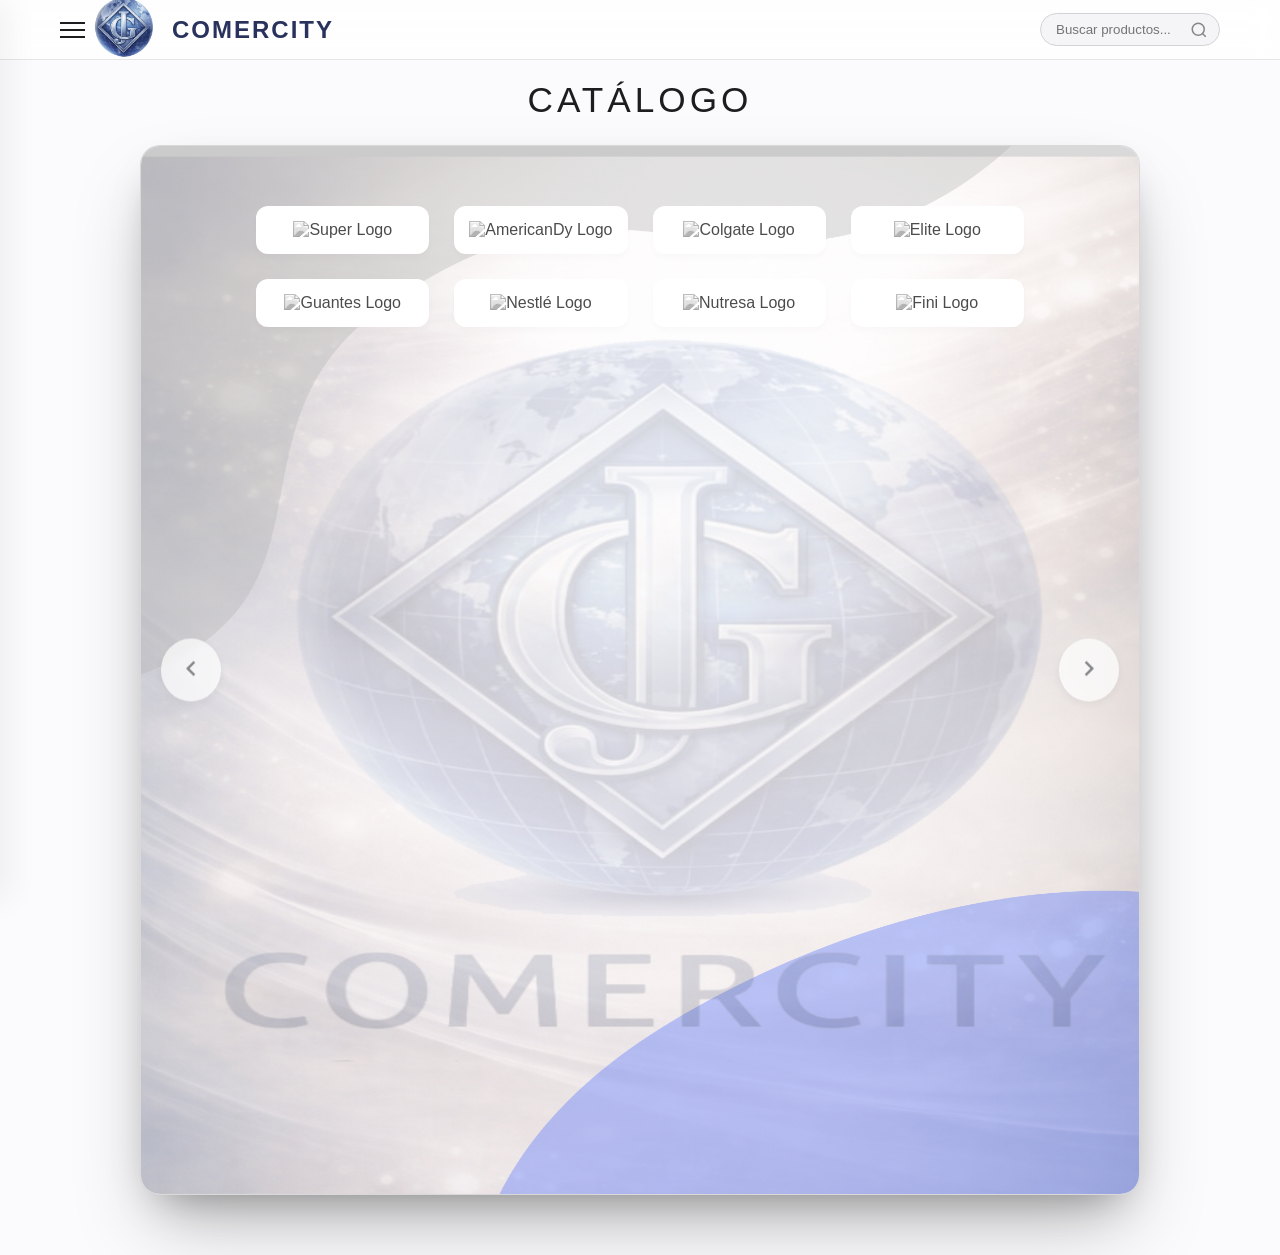
==== index.html @ e48a3435 "que desaroola nanva superior con menu de hambueguesa logo y barra de busqueda y se hace hoja donde v" ====
<!DOCTYPE html>
<html lang="es">

<head>
    <meta charset="UTF-8">
    <meta name="viewport" content="width=device-width, initial-scale=1.0">
    <title>Comercity - Catálogo Digital</title>
    <link rel="stylesheet" href="styles.css">
</head>

<body>

    <div class="menu-overlay" id="menuOverlay"></div>

    <aside class="sidebar" id="sidebar">
        <nav class="sidebar-nav">
            <a href="#contacto" class="nav-link">Contacto</a>
            <div class="dropdown">
                <button class="dropdown-btn" id="btnProveedores">
                    Proveedores <span>+</span>
                </button>
                <ul class="dropdown-content" id="proveedoresList">
                    <li><a href="#">Nestlé</a></li>
                    <li><a href="#">Colgate</a></li>
                    <li><a href="#">Nutresa</a></li>
                    <li><a href="#">Fini</a></li>
                </ul>
            </div>
        </nav>
    </aside>

    <header class="main-header">
        <div class="header-container">
            <button class="menu-toggle" id="menuToggle" aria-label="Abrir menú">
                <span></span>
                <span></span>
                <span></span>
            </button>

            <a href="index.html" class="logo-container">
                <img src="imagenes/logo111.png" alt="Comercity Logo" class="logo-img">
                <h1 class="brand-name">COMERCITY</h1>
            </a>

            <div class="search-wrapper">
                <input type="text" placeholder="Buscar productos..." id="searchInput">
                <svg class="search-icon" viewBox="0 0 24 24" width="18" height="18">
                    <circle cx="11" cy="11" r="8" fill="none" stroke="currentColor" stroke-width="2" />
                    <line x1="21" y1="21" x2="16.65" y2="16.65" stroke="currentColor" stroke-width="2" />
                </svg>
            </div>
        </div>
    </header>
    <main class="main-content">

        <section class="catalog-title-section">
            <h2 class="catalog-title">CATÁLOGO</h2>
        </section>

        <section class="book-catalog-section">
            <div class="book-catalog-container" id="bookCatalog">

                <figure class="watermark-container" role="presentation">
                    <img src="imagenes/fondo44.png" alt="fondo decorativo de Comercity" class="watermark-image-tag">
                </figure>

                <button class="nav-button prev-button" id="catalogPrev" aria-label="Página anterior">
                    <svg viewBox="0 0 24 24">
                        <path d="M15.41 16.59L10.83 12l4.58-4.59L14 6l-6 6 6 6z"></path>
                    </svg>
                </button>
                <button class="nav-button next-button" id="catalogNext" aria-label="Página siguiente">
                    <svg viewBox="0 0 24 24">
                        <path d="M8.59 16.59L13.17 12 8.59 7.41 10 6l6 6-6 6z"></path>
                    </svg>
                </button>

                <div class="book-pages" id="catalogPages">

                    <article class="page-slide active" data-page-index="0">
                        <div class="supplier-grid">
                            <div class="supplier-item"><img src="https://via.placeholder.com/150?text=Super"
                                    alt="Super Logo"></div>
                            <div class="supplier-item"><img src="https://via.placeholder.com/150?text=AmericanDy"
                                    alt="AmericanDy Logo"></div>
                            <div class="supplier-item"><img src="https://via.placeholder.com/150?text=Colgate"
                                    alt="Colgate Logo"></div>
                            <div class="supplier-item"><img src="https://via.placeholder.com/150?text=Elite"
                                    alt="Elite Logo"></div>
                            <div class="supplier-item"><img src="https://via.placeholder.com/150?text=Guantes"
                                    alt="Guantes Logo"></div>
                            <div class="supplier-item"><img src="https://via.placeholder.com/150?text=Nestlé"
                                    alt="Nestlé Logo"></div>
                            <div class="supplier-item"><img src="https://via.placeholder.com/150?text=Nutresa"
                                    alt="Nutresa Logo"></div>
                            <div class="supplier-item"><img src="https://via.placeholder.com/150?text=Fini"
                                    alt="Fini Logo"></div>
                        </div>
                    </article>

                    <article class="page-slide" data-page-index="1">
                        <div class="supplier-grid">
                            <div class="supplier-item"><img src="https://via.placeholder.com/150?text=Proveedor+X"
                                    alt="Proveedor Logo"></div>
                            <div class="supplier-item"><img src="https://via.placeholder.com/150?text=Proveedor+Y"
                                    alt="Proveedor Logo"></div>
                        </div>
                    </article>
                </div>
            </div>
        </section>
    </main>

    <script src="script.js"></script>
</body>

</html>
---- styles.css ----
:root {
    --primary-color: #1d1d1f;
    --accent-blue: #0071e3;
    --bg-header: rgba(255, 255, 255, 0.8);
    --transition: all 0.3s cubic-bezier(0.4, 0, 0.2, 1);
}

* { margin: 0; 
    padding: 0; 
    box-sizing: border-box; 
    font-family: 'Inter', -apple-system, sans-serif; }

/* Header con Efecto Blur */
.main-header {
    position: fixed;
    top: 0; width: 100%; height: 60px;
    background: var(--bg-header);
    backdrop-filter: blur(15px); /* Efecto Apple */
    border-bottom: 1px solid rgba(0,0,0,0.1);
    z-index: 1000;
}

.header-container {
    max-width: 1200px; 
    margin: 0 auto; height: 100%;
    display: flex; 
    align-items: center; 
    /* justify-content: space-between; */
    padding: 0 20px;
}

/* Menu Hamburguesa */
.menu-toggle {
    background: none; 
    border: none; 
    cursor: pointer;
    display: flex; 
    flex-direction: column; 
    gap: 5px;
}
.menu-toggle span {
    width: 25px; 
    height: 2px; 
    background: var(--primary-color);
    transition: var(--transition);
}

/* Logo */
.logo-container {
    display: flex; 
    align-items: center; 
    text-decoration: none; 
    color: inherit;
    transition: opacity 0.2s;
}
.logo-container:hover { opacity: 0.7; }
.logo-img { 
    height: 65px; 
    margin-right: 10px;
    width: auto;}
.brand-name { 
    font-size: 1.5rem; 
    font-weight: 800; 
    letter-spacing: 2px;
    color: #28325C; }

/* Barra de Búsqueda */
.search-wrapper { 
    position: relative; 
    display: flex; 
    align-items: center;
    margin-left: auto;
 }
#searchInput {
    padding: 8px 35px 8px 15px; 
    border-radius: 20px;
    border: 1px solid #d2d2d7; 
    background: #f5f5f7;
    outline: none; 
    transition: var(--transition); 
    width: 180px;
}
#searchInput:focus { 
    width: 250px; 
    border-color: var(--accent-blue); 
    background: #fff; }
.search-icon { 
    position: absolute; 
    right: 12px; 
    color: #86868b; }

/* Menú Lateral */
.sidebar {
    position: fixed; 
    left: -300px; 
    top: 0; 
    width: 300px; 
    height: 100vh;
    background: #fff; 
    z-index: 1001; 
    transition: var(--transition);
    padding: 80px 20px; 
    box-shadow: 10px 0 30px rgba(0,0,0,0.05);
}
.sidebar.active { left: 0; }
.menu-overlay {
    position: fixed; 
    top: 0; 
    left: 0; 
    width: 100%; 
    height: 100%;
    background: rgba(0,0,0,0.3); 
    opacity: 0; visibility: hidden;
    transition: var(--transition); 
    z-index: 999;
}
.menu-overlay.active { 
    opacity: 1; 
    visibility: visible; }

/* Dropdown de Proveedores */
.dropdown-content { 
    display: none; 
    list-style: none; 
    padding-left: 20px; 
    margin-top: 10px;
}
.dropdown-content.show { display: block; }
.dropdown-btn { 
    background: none; 
    border: none; 
    font-size: 1.1rem; 
    cursor: pointer; 
    padding: 10px 0; 
    width: 100%; 
    text-align: left;
}
:root {
    /* Variables Específicas del Módulo */
    --book-shadow: 0 10px 30px rgba(0, 0, 0, 0.05); /* Sombra suave 'Apple' */
    --watermark-opacity: 0.03; /* Muy sutil */
    --watermark-url: url('imagenes/fondo44.png'); /* Ruta de la marca de agua */
    --font-family-title: 'Inter', sans-serif; /* Fuente para títulos */
}

/* Ajuste del flujo principal para compensar el header fijo */
.main-content {
    padding-top: 80px; 
    padding-bottom: 60px;
    background-color: var(--bg-soft-gray, #fbfbfd);
}

/* Sección del Título */
.catalog-title-section {
    text-align: center;
    margin-bottom: 25px;
}

.catalog-title {
    font-family: var(--font-family-title);
    font-size: 2.2rem;
    font-weight: 300; /* Minimalismo */
    letter-spacing: 4px; /* Estilo Apple */
    color: var(--text-main, #1d1d1f);
    text-transform: uppercase;
    margin: 0;
}

/* Contenedor Principal del Libro */
.book-catalog-section {
    display: flex;
    justify-content: center;
    width: 100%;
}

.book-catalog-container {
    position: relative;
    width: 100%;
    max-width: 1000px; /* Ancho máximo 'pixel-perfect' */
    height: 1050px;
    background: var(--bg-white, #ffffff);
    border-radius: var(--border-radius-large, 20px);
    overflow: hidden;
    border: 1px solid rgba(0, 0, 0, 0.15);
    box-shadow: 0 40px 80px -15px rgba(0, 0, 0, 0.25), 0 20px 40px -20px rgba(0, 0, 0, 0.35);
    margin: 0 auto; 
}

/* Marca de Agua (Optimizada) */
.watermark-container {
    position: absolute; /* Esto evita que empuje a los logos hacia abajo */
    top: 0; 
    left: 0;
    width: 100%; 
    height: 100%;
    margin: 0;
    padding: 0;
    z-index: 1; /* Lo manda al fondo */
    pointer-events: none; /* Evita que el fondo bloquee los clics en los logos */
    overflow: hidden;
}
/* Imagen del fondo */
.watermark-image-tag {
    width: 100%;
    height: 100%;
    object-fit: fill; 
    opacity: 1; /* Ajusta la opacidad para que sea sutil pero visible */
    pointer-events: none; /* Asegura que no interfiera con la interacción */
}
/* Botones de Navegación */
.nav-button {
    position: absolute;
    top: 50%;
    transform: translateY(-50%);
    background: rgba(255, 255, 255, 0.7);
    border: none;
    cursor: pointer;
    padding: 15px;
    z-index: 10;
    border-radius: 50%;
    box-shadow: 0 4px 10px rgba(0, 0, 0, 0.05);
    transition: var(--transition-smooth, all 0.4s ease);
    backdrop-filter: blur(5px); /* Efecto cristal Apple */
}

.nav-button:hover {
    background: rgba(255, 255, 255, 0.9);
    box-shadow: 0 6px 15px rgba(0, 0, 0, 0.1);
}

.prev-button { left: 20px; }
.next-button { right: 20px; }

.nav-button svg {
    width: 30px; 
    height: 30px;
    fill: var(--text-secondary, #86868b); /* Color sutil */
    transition: fill var(--transition-fast, all 0.2s ease);
}

.nav-button:hover svg {
    fill: var(--primary-color, #1d1d1f);
}

/* Las 'Páginas' (diapositivas) */
.book-pages {
    display: flex;
    width: 100%;
    height: auto;
    position: relative;
    overflow: hidden;
    z-index: 2;
}

.page-slide {
    min-width: 100%;
    height: 100%;
    transition: transform 0.6s ease-in-out, opacity 0.6s ease-in-out;
    opacity: 0;
    visibility: hidden;
    position: absolute; /* Para superposición */
    top: 0; 
    left: 0;
    display: flex;
    align-items: center;
    justify-content: center;
}

.page-slide.active {
    opacity: 1;
    visibility: visible;
    position: relative; /* Vuelve al flujo principal */
    transform: translateX(0%);
}

/* Efectos de transición: izquierda a derecha */
.page-slide.slide-right { transform: translateX(-100%); }
.page-slide.slide-left { transform: translateX(100%); }

/* Grid de Proveedores (Logos) */
.supplier-grid {
    display: grid;
    grid-template-columns: repeat(4, 1fr); /* 4 por fila en escritorio */
    grid-gap: 25px;
    padding: 60px; /* Padding generoso 'Apple' */
}

/* Responsive Breakpoints */
@media (max-width: 768px) {
    .supplier-grid {
        grid-template-columns: repeat(3, 1fr); /* 3 por fila en móvil */
        padding: 40px;
    }
}

@media (max-width: 480px) {
    .supplier-grid {
        grid-template-columns: repeat(2, 1fr); /* 2 por fila en móvil pequeño */
        grid-gap: 15px;
        padding: 20px;
    }
}

/* Item de Proveedor */
.supplier-item {
    display: flex;
    justify-content: center;
    align-items: center;
    background: var(--bg-white, #ffffff);
    border-radius: var(--border-radius, 12px); /* 12px o similar */
    overflow: hidden;
    transition: var(--transition-smooth, all 0.4s ease);
    padding: 15px;
    box-shadow: 0 4px 6px rgba(0, 0, 0, 0.02); /* Sombra muy sutil */
    z-index: 2; /* Asegura que el logo esté sobre la marca de agua */
}

/* Micro-interacción: Hover suave */
.supplier-item:hover {
    transform: translateY(-5px);
    box-shadow: 0 8px 15px rgba(0, 0, 0, 0.08); /* Sombra interactiva suave */
}

.supplier-item img {
    max-width: 100%;
    max-height: 80px; /* Limitador de altura */
    height: auto;
    width: auto;
    filter: grayscale(100%); /* Efecto visual moderno */
    opacity: 0.7;
    transition: var(--transition-smooth, all 0.4s ease);
}

.supplier-item:hover img {
    filter: grayscale(0%);
    opacity: 1;
}
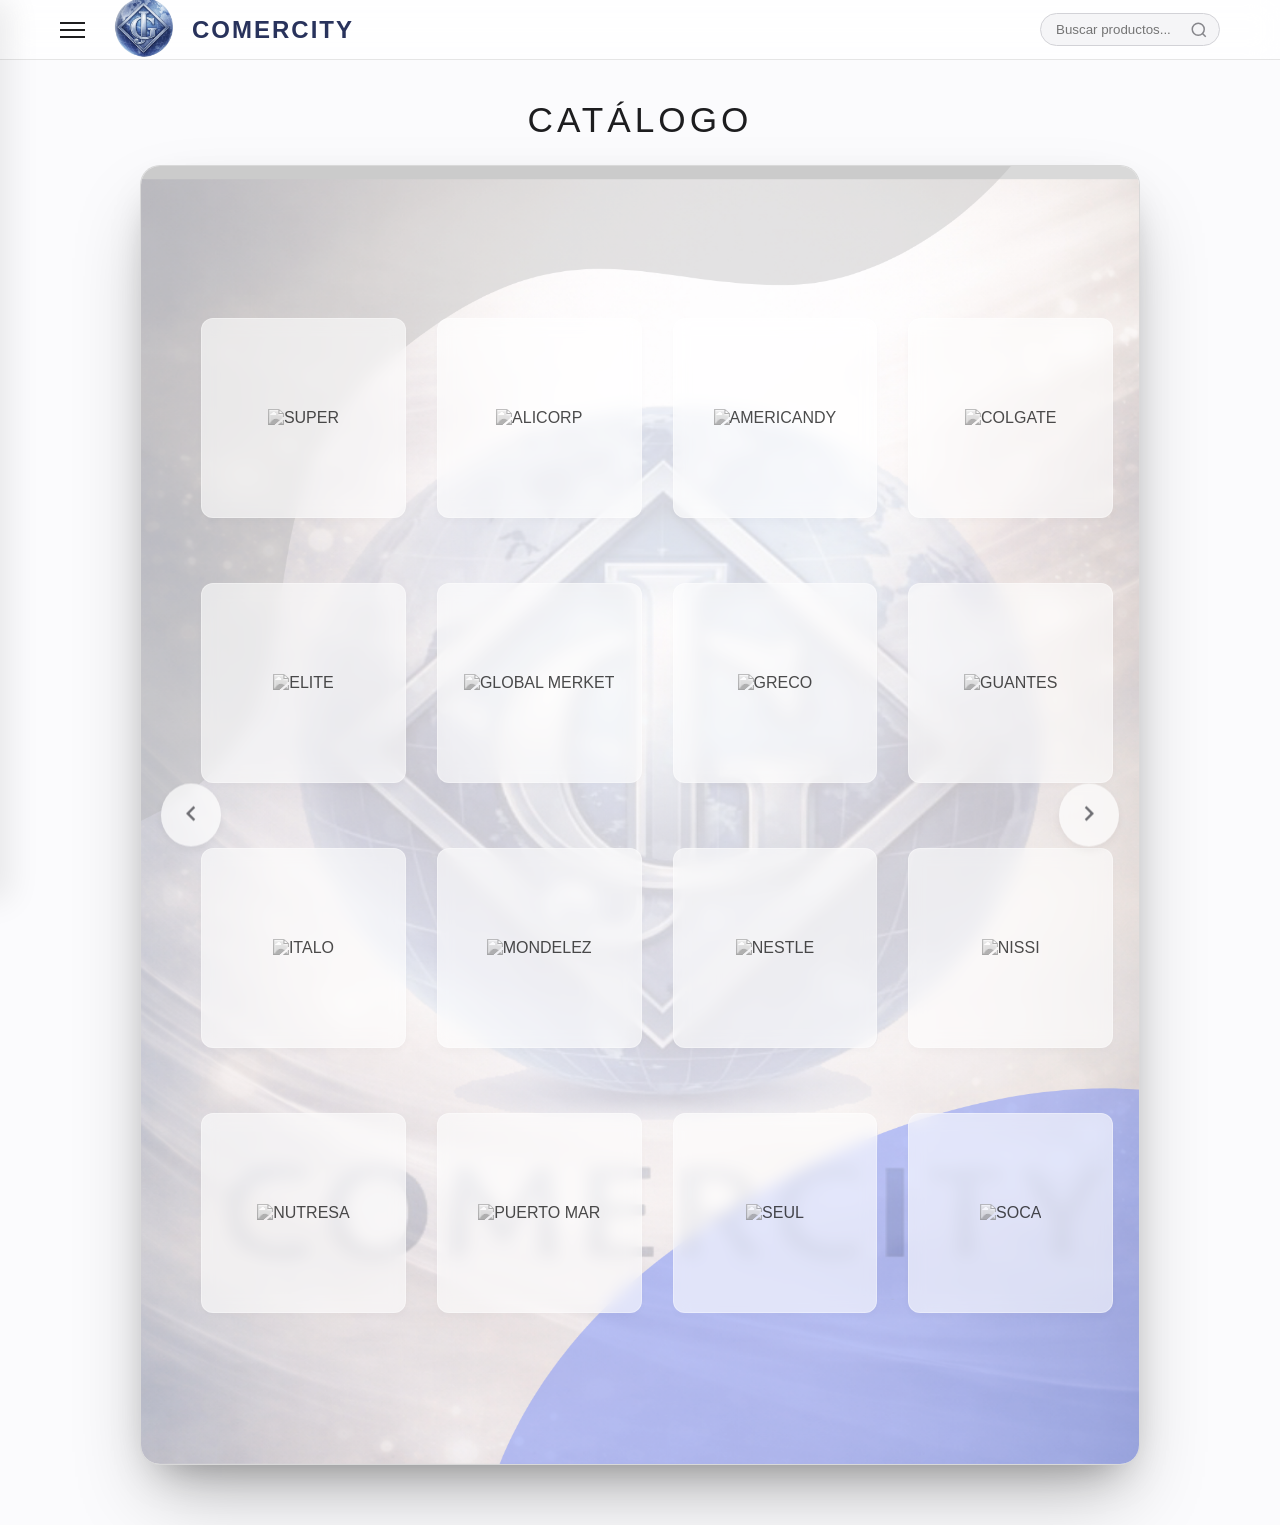
==== commit b41bde63: "se cuadraron los cuadros donde va cada proveedor" ====
--- a/index.html
+++ b/index.html
@@ -1,13 +1,11 @@
 <!DOCTYPE html>
 <html lang="es">
-
 <head>
     <meta charset="UTF-8">
     <meta name="viewport" content="width=device-width, initial-scale=1.0">
     <title>Comercity - Catálogo Digital</title>
     <link rel="stylesheet" href="styles.css">
 </head>
-
 <body>
 
     <div class="menu-overlay" id="menuOverlay"></div>
@@ -31,16 +29,19 @@
 
     <header class="main-header">
         <div class="header-container">
-            <button class="menu-toggle" id="menuToggle" aria-label="Abrir menú">
-                <span></span>
-                <span></span>
-                <span></span>
-            </button>
+            
+            <div class="header-left">
+                <button class="menu-toggle" id="menuToggle" aria-label="Abrir menú">
+                    <span></span>
+                    <span></span>
+                    <span></span>
+                </button>
 
-            <a href="index.html" class="logo-container">
-                <img src="imagenes/logo111.png" alt="Comercity Logo" class="logo-img">
-                <h1 class="brand-name">COMERCITY</h1>
-            </a>
+                <a href="index.html" class="logo-container">
+                    <img src="imagenes/logo111.png" alt="Comercity Logo" class="logo-img">
+                    <h1 class="brand-name">COMERCITY</h1>
+                </a>
+            </div>
 
             <div class="search-wrapper">
                 <input type="text" placeholder="Buscar productos..." id="searchInput">
@@ -49,10 +50,11 @@
                     <line x1="21" y1="21" x2="16.65" y2="16.65" stroke="currentColor" stroke-width="2" />
                 </svg>
             </div>
+
         </div>
     </header>
+
     <main class="main-content">
-
         <section class="catalog-title-section">
             <h2 class="catalog-title">CATÁLOGO</h2>
         </section>
@@ -61,57 +63,67 @@
             <div class="book-catalog-container" id="bookCatalog">
 
                 <figure class="watermark-container" role="presentation">
-                    <img src="imagenes/fondo44.png" alt="fondo decorativo de Comercity" class="watermark-image-tag">
+                    <img src="imagenes/fondo44.png" alt="fondo decorativo" class="watermark-image-tag">
                 </figure>
 
                 <button class="nav-button prev-button" id="catalogPrev" aria-label="Página anterior">
-                    <svg viewBox="0 0 24 24">
-                        <path d="M15.41 16.59L10.83 12l4.58-4.59L14 6l-6 6 6 6z"></path>
-                    </svg>
+                    <svg viewBox="0 0 24 24"><path d="M15.41 16.59L10.83 12l4.58-4.59L14 6l-6 6 6 6z"></path></svg>
                 </button>
                 <button class="nav-button next-button" id="catalogNext" aria-label="Página siguiente">
-                    <svg viewBox="0 0 24 24">
-                        <path d="M8.59 16.59L13.17 12 8.59 7.41 10 6l6 6-6 6z"></path>
-                    </svg>
+                    <svg viewBox="0 0 24 24"><path d="M8.59 16.59L13.17 12 8.59 7.41 10 6l6 6-6 6z"></path></svg>
                 </button>
 
                 <div class="book-pages" id="catalogPages">
-
+                    
                     <article class="page-slide active" data-page-index="0">
                         <div class="supplier-grid">
-                            <div class="supplier-item"><img src="https://via.placeholder.com/150?text=Super"
-                                    alt="Super Logo"></div>
-                            <div class="supplier-item"><img src="https://via.placeholder.com/150?text=AmericanDy"
-                                    alt="AmericanDy Logo"></div>
-                            <div class="supplier-item"><img src="https://via.placeholder.com/150?text=Colgate"
-                                    alt="Colgate Logo"></div>
-                            <div class="supplier-item"><img src="https://via.placeholder.com/150?text=Elite"
-                                    alt="Elite Logo"></div>
-                            <div class="supplier-item"><img src="https://via.placeholder.com/150?text=Guantes"
-                                    alt="Guantes Logo"></div>
-                            <div class="supplier-item"><img src="https://via.placeholder.com/150?text=Nestlé"
-                                    alt="Nestlé Logo"></div>
-                            <div class="supplier-item"><img src="https://via.placeholder.com/150?text=Nutresa"
-                                    alt="Nutresa Logo"></div>
-                            <div class="supplier-item"><img src="https://via.placeholder.com/150?text=Fini"
-                                    alt="Fini Logo"></div>
+                            <div class="supplier-item"><img src="https://via.placeholder.com/200x100/ffffff/1d1d1f?text=SUPER" alt="SUPER"></div>
+                            <div class="supplier-item"><img src="https://via.placeholder.com/200x100/ffffff/1d1d1f?text=ALICORP" alt="ALICORP"></div>
+                            <div class="supplier-item"><img src="https://via.placeholder.com/200x100/ffffff/1d1d1f?text=AMERICANDY" alt="AMERICANDY"></div>
+                            <div class="supplier-item"><img src="https://via.placeholder.com/200x100/ffffff/1d1d1f?text=COLGATE" alt="COLGATE"></div>
+                            <div class="supplier-item"><img src="https://via.placeholder.com/200x100/ffffff/1d1d1f?text=ELITE" alt="ELITE"></div>
+                            <div class="supplier-item"><img src="https://via.placeholder.com/200x100/ffffff/1d1d1f?text=GLOBAL+MERKET" alt="GLOBAL MERKET"></div>
+                            <div class="supplier-item"><img src="https://via.placeholder.com/200x100/ffffff/1d1d1f?text=GRECO" alt="GRECO"></div>
+                            <div class="supplier-item"><img src="https://via.placeholder.com/200x100/ffffff/1d1d1f?text=GUANTES" alt="GUANTES"></div>
+                            <div class="supplier-item"><img src="https://via.placeholder.com/200x100/ffffff/1d1d1f?text=ITALO" alt="ITALO"></div>
+                            <div class="supplier-item"><img src="https://via.placeholder.com/200x100/ffffff/1d1d1f?text=MONDELEZ" alt="MONDELEZ"></div>
+                            <div class="supplier-item"><img src="https://via.placeholder.com/200x100/ffffff/1d1d1f?text=NESTLE" alt="NESTLE"></div>
+                            <div class="supplier-item"><img src="https://via.placeholder.com/200x100/ffffff/1d1d1f?text=NISSI" alt="NISSI"></div>
+                            <div class="supplier-item"><img src="https://via.placeholder.com/200x100/ffffff/1d1d1f?text=NUTRESA" alt="NUTRESA"></div>
+                            <div class="supplier-item"><img src="https://via.placeholder.com/200x100/ffffff/1d1d1f?text=PUERTO+MAR" alt="PUERTO MAR"></div>
+                            <div class="supplier-item"><img src="https://via.placeholder.com/200x100/ffffff/1d1d1f?text=SEUL" alt="SEUL"></div>
+                            <div class="supplier-item"><img src="https://via.placeholder.com/200x100/ffffff/1d1d1f?text=SOCA" alt="SOCA"></div>
                         </div>
                     </article>
 
                     <article class="page-slide" data-page-index="1">
                         <div class="supplier-grid">
-                            <div class="supplier-item"><img src="https://via.placeholder.com/150?text=Proveedor+X"
-                                    alt="Proveedor Logo"></div>
-                            <div class="supplier-item"><img src="https://via.placeholder.com/150?text=Proveedor+Y"
-                                    alt="Proveedor Logo"></div>
+                            <div class="supplier-item"><img src="https://via.placeholder.com/200x100/ffffff/1d1d1f?text=SOFTYS" alt="SOFTYS"></div>
+                            <div class="supplier-item"><img src="https://via.placeholder.com/200x100/ffffff/1d1d1f?text=THE+KINGS" alt="THE KINGS BRANDS"></div>
+                            <div class="supplier-item"><img src="https://via.placeholder.com/200x100/ffffff/1d1d1f?text=TRUVA" alt="TRUVA"></div>
+                            <div class="supplier-item"><img src="https://via.placeholder.com/200x100/ffffff/1d1d1f?text=ZYSTOLE" alt="ZYSTOLE"></div>
+                            <div class="supplier-item"><img src="https://via.placeholder.com/200x100/ffffff/1d1d1f?text=ADRO" alt="ADRO"></div>
+                            <div class="supplier-item"><img src="https://via.placeholder.com/200x100/ffffff/1d1d1f?text=ALDOR" alt="ALDOR"></div>
+                            <div class="supplier-item"><img src="https://via.placeholder.com/200x100/ffffff/1d1d1f?text=ATW" alt="ATW"></div>
+                            <div class="supplier-item"><img src="https://via.placeholder.com/200x100/ffffff/1d1d1f?text=CHEFRITO" alt="CHEFRITO"></div>
+                            <div class="supplier-item"><img src="https://via.placeholder.com/200x100/ffffff/1d1d1f?text=COLOMBINA" alt="COLOMBINA"></div>
+                            <div class="supplier-item"><img src="https://via.placeholder.com/200x100/ffffff/1d1d1f?text=CONFITECOL" alt="CONFITECOL"></div>
+                            <div class="supplier-item"><img src="https://via.placeholder.com/200x100/ffffff/1d1d1f?text=FINI" alt="FINI"></div>
+                            <div class="supplier-item"><img src="https://via.placeholder.com/200x100/ffffff/1d1d1f?text=GLORIA" alt="GLORIA"></div>
+                            <div class="supplier-item"><img src="https://via.placeholder.com/200x100/ffffff/1d1d1f?text=O%26D" alt="O&D"></div>
+                            <div class="supplier-item"><img src="https://via.placeholder.com/200x100/ffffff/1d1d1f?text=PIQUITOS" alt="PIQUITOS"></div>
+                            <div class="supplier-item"><img src="https://via.placeholder.com/200x100/ffffff/1d1d1f?text=YOLIS" alt="YOLIS"></div>
+                            <div class="supplier-item"><img src="https://via.placeholder.com/200x100/ffffff/1d1d1f?text=SAN+ANDRES" alt="SAN ANDRES"></div>
+                            <div class="supplier-item"><img src="https://via.placeholder.com/200x100/ffffff/1d1d1f?text=CANDYS+GROUP" alt="CANDYS GROUP"></div>
                         </div>
                     </article>
+
                 </div>
+
             </div>
         </section>
     </main>
 
     <script src="script.js"></script>
 </body>
-
 </html>
--- a/styles.css
+++ b/styles.css
@@ -1,21 +1,38 @@
+/* ==========================================================================
+   1. VARIABLES Y RESET
+   ========================================================================== */
 :root {
     --primary-color: #1d1d1f;
     --accent-blue: #0071e3;
     --bg-header: rgba(255, 255, 255, 0.8);
-    --transition: all 0.3s cubic-bezier(0.4, 0, 0.2, 1);
-}
-
-* { margin: 0; 
+    --bg-white: #ffffff;
+    --bg-soft-gray: #fbfbfd;
+    --text-main: #1d1d1f;
+    --text-secondary: #6e6e73;
+    --transition-smooth: all 0.4s cubic-bezier(0.4, 0, 0.2, 1);
+    --transition-fast: all 0.2s ease;
+    --border-radius-large: 20px;
+    --border-radius: 12px;
+}
+
+* { 
+    margin: 0; 
     padding: 0; 
     box-sizing: border-box; 
-    font-family: 'Inter', -apple-system, sans-serif; }
-
-/* Header con Efecto Blur */
+    font-family: 'Inter', -apple-system, sans-serif; 
+}
+
+body { background-color: var(--bg-soft-gray); }
+
+/* ==========================================================================
+   2. HEADER PRINCIPAL
+   ========================================================================== */
 .main-header {
     position: fixed;
     top: 0; width: 100%; height: 60px;
     background: var(--bg-header);
-    backdrop-filter: blur(15px); /* Efecto Apple */
+    backdrop-filter: blur(15px);
+    -webkit-backdrop-filter: blur(15px);
     border-bottom: 1px solid rgba(0,0,0,0.1);
     z-index: 1000;
 }
@@ -25,313 +42,232 @@
     margin: 0 auto; height: 100%;
     display: flex; 
     align-items: center; 
-    /* justify-content: space-between; */
     padding: 0 20px;
 }
 
-/* Menu Hamburguesa */
+/* Agrupación Menú y Logo a la izquierda */
+.header-left {
+    display: flex;
+    align-items: center;
+    gap: 20px;
+}
+
 .menu-toggle {
-    background: none; 
-    border: none; 
-    cursor: pointer;
-    display: flex; 
-    flex-direction: column; 
-    gap: 5px;
-}
+    background: none; border: none; cursor: pointer;
+    display: flex; flex-direction: column; gap: 5px;
+}
+
 .menu-toggle span {
-    width: 25px; 
-    height: 2px; 
+    width: 25px; height: 2px; 
     background: var(--primary-color);
-    transition: var(--transition);
-}
-
-/* Logo */
+    transition: var(--transition-smooth);
+}
+
 .logo-container {
-    display: flex; 
-    align-items: center; 
-    text-decoration: none; 
-    color: inherit;
+    display: flex; align-items: center; 
+    text-decoration: none; color: inherit;
     transition: opacity 0.2s;
 }
+
 .logo-container:hover { opacity: 0.7; }
-.logo-img { 
-    height: 65px; 
-    margin-right: 10px;
-    width: auto;}
-.brand-name { 
-    font-size: 1.5rem; 
-    font-weight: 800; 
-    letter-spacing: 2px;
-    color: #28325C; }
-
-/* Barra de Búsqueda */
+.logo-img { height: 65px; margin-right: 10px; width: auto; }
+.brand-name { font-size: 1.5rem; font-weight: 800; letter-spacing: 2px; color: #28325C; }
+
 .search-wrapper { 
     position: relative; 
     display: flex; 
     align-items: center;
-    margin-left: auto;
- }
+    margin-left: auto; /* Empuja el buscador a la derecha */
+}
+
 #searchInput {
-    padding: 8px 35px 8px 15px; 
-    border-radius: 20px;
-    border: 1px solid #d2d2d7; 
-    background: #f5f5f7;
-    outline: none; 
-    transition: var(--transition); 
-    width: 180px;
-}
-#searchInput:focus { 
-    width: 250px; 
-    border-color: var(--accent-blue); 
-    background: #fff; }
-.search-icon { 
-    position: absolute; 
-    right: 12px; 
-    color: #86868b; }
-
-/* Menú Lateral */
+    padding: 8px 35px 8px 15px; border-radius: 20px;
+    border: 1px solid #d2d2d7; background: #f5f5f7;
+    outline: none; transition: var(--transition-smooth); width: 180px;
+}
+
+#searchInput:focus { width: 250px; border-color: var(--accent-blue); background: #fff; }
+.search-icon { position: absolute; right: 12px; color: #86868b; }
+
+/* ==========================================================================
+   3. MENÚ LATERAL (SIDEBAR PREMIUM)
+   ========================================================================== */
 .sidebar {
-    position: fixed; 
-    left: -300px; 
-    top: 0; 
-    width: 300px; 
-    height: 100vh;
-    background: #fff; 
+    position: fixed; left: -320px; top: 0; 
+    width: 320px; height: 100vh;
+    background: var(--bg-white); 
     z-index: 1001; 
-    transition: var(--transition);
-    padding: 80px 20px; 
-    box-shadow: 10px 0 30px rgba(0,0,0,0.05);
-}
+    transition: var(--transition-smooth);
+    padding: 100px 25px 40px; 
+    box-shadow: 10px 0 30px rgba(0,0,0,0.08);
+    overflow-y: auto;
+}
+
 .sidebar.active { left: 0; }
+
 .menu-overlay {
-    position: fixed; 
-    top: 0; 
-    left: 0; 
-    width: 100%; 
-    height: 100%;
-    background: rgba(0,0,0,0.3); 
+    position: fixed; top: 0; left: 0; width: 100%; height: 100%;
+    background: rgba(0,0,0,0.4); 
+    backdrop-filter: blur(3px);
     opacity: 0; visibility: hidden;
-    transition: var(--transition); 
+    transition: var(--transition-smooth); 
     z-index: 999;
 }
-.menu-overlay.active { 
-    opacity: 1; 
-    visibility: visible; }
-
-/* Dropdown de Proveedores */
+
+.menu-overlay.active { opacity: 1; visibility: visible; }
+
+/* Enlaces del Menú */
+.nav-link, .dropdown-btn { 
+    display: flex; align-items: center; justify-content: space-between;
+    width: 100%; padding: 15px 18px; margin-bottom: 8px;
+    background: transparent; border: none; border-radius: 10px; 
+    font-size: 1.1rem; font-weight: 600; color: var(--text-main);
+    text-decoration: none; cursor: pointer; 
+    transition: var(--transition-smooth);
+}
+
+.nav-link:hover, .dropdown-btn:hover {
+    background: var(--bg-soft-gray);
+    color: var(--accent-blue);
+}
+
+.dropdown-btn span { font-size: 1.4rem; font-weight: 300; transition: transform 0.3s ease; }
+
+/* Dropdown Submenú */
 .dropdown-content { 
-    display: none; 
-    list-style: none; 
-    padding-left: 20px; 
-    margin-top: 10px;
-}
+    display: none; list-style: none; 
+    padding-left: 15px; margin: 5px 0 15px 15px;
+    border-left: 2px solid #eaeaea; 
+}
+
 .dropdown-content.show { display: block; }
-.dropdown-btn { 
-    background: none; 
-    border: none; 
-    font-size: 1.1rem; 
-    cursor: pointer; 
-    padding: 10px 0; 
-    width: 100%; 
-    text-align: left;
-}
-:root {
-    /* Variables Específicas del Módulo */
-    --book-shadow: 0 10px 30px rgba(0, 0, 0, 0.05); /* Sombra suave 'Apple' */
-    --watermark-opacity: 0.03; /* Muy sutil */
-    --watermark-url: url('imagenes/fondo44.png'); /* Ruta de la marca de agua */
-    --font-family-title: 'Inter', sans-serif; /* Fuente para títulos */
-}
-
-/* Ajuste del flujo principal para compensar el header fijo */
-.main-content {
-    padding-top: 80px; 
-    padding-bottom: 60px;
-    background-color: var(--bg-soft-gray, #fbfbfd);
-}
-
-/* Sección del Título */
-.catalog-title-section {
-    text-align: center;
-    margin-bottom: 25px;
-}
-
-.catalog-title {
-    font-family: var(--font-family-title);
-    font-size: 2.2rem;
-    font-weight: 300; /* Minimalismo */
-    letter-spacing: 4px; /* Estilo Apple */
-    color: var(--text-main, #1d1d1f);
-    text-transform: uppercase;
-    margin: 0;
-}
-
-/* Contenedor Principal del Libro */
-.book-catalog-section {
-    display: flex;
-    justify-content: center;
-    width: 100%;
-}
+
+.dropdown-content li a {
+    display: block; padding: 10px 15px;
+    color: var(--text-secondary); text-decoration: none; 
+    font-size: 0.95rem; border-radius: 8px;
+    transition: var(--transition-smooth);
+}
+
+.dropdown-content li a:hover {
+    color: var(--text-main); background: var(--bg-soft-gray);
+    transform: translateX(6px);
+}
+
+/* ==========================================================================
+   4. CATÁLOGO PRINCIPAL
+   ========================================================================== */
+.main-content { padding-top: 100px; padding-bottom: 60px; }
+.catalog-title-section { text-align: center; margin-bottom: 25px; }
+.catalog-title { 
+    font-size: 2.2rem; font-weight: 300; letter-spacing: 4px; 
+    color: var(--text-main); text-transform: uppercase; margin: 0; 
+}
+
+.book-catalog-section { display: flex; justify-content: center; width: 100%; }
 
 .book-catalog-container {
-    position: relative;
-    width: 100%;
-    max-width: 1000px; /* Ancho máximo 'pixel-perfect' */
-    height: 1050px;
-    background: var(--bg-white, #ffffff);
-    border-radius: var(--border-radius-large, 20px);
-    overflow: hidden;
-    border: 1px solid rgba(0, 0, 0, 0.15);
+    position: relative; width: 100%; max-width: 1000px; height: 1300px;
+    background: var(--bg-white); border-radius: var(--border-radius-large);
+    overflow: hidden; border: 1px solid rgba(0, 0, 0, 0.15);
     box-shadow: 0 40px 80px -15px rgba(0, 0, 0, 0.25), 0 20px 40px -20px rgba(0, 0, 0, 0.35);
     margin: 0 auto; 
 }
 
-/* Marca de Agua (Optimizada) */
 .watermark-container {
-    position: absolute; /* Esto evita que empuje a los logos hacia abajo */
-    top: 0; 
-    left: 0;
-    width: 100%; 
-    height: 100%;
-    margin: 0;
-    padding: 0;
-    z-index: 1; /* Lo manda al fondo */
-    pointer-events: none; /* Evita que el fondo bloquee los clics en los logos */
-    overflow: hidden;
-}
-/* Imagen del fondo */
+    position: absolute; top: 0; left: 0; width: 100%; height: 100%;
+    margin: 0; padding: 0; z-index: 1; pointer-events: none; overflow: hidden;
+}
+
 .watermark-image-tag {
-    width: 100%;
-    height: 100%;
-    object-fit: fill; 
-    opacity: 1; /* Ajusta la opacidad para que sea sutil pero visible */
-    pointer-events: none; /* Asegura que no interfiera con la interacción */
-}
-/* Botones de Navegación */
+    width: 100%; height: 100%; object-fit: fill; opacity: 1; pointer-events: none; 
+}
+
 .nav-button {
-    position: absolute;
-    top: 50%;
-    transform: translateY(-50%);
-    background: rgba(255, 255, 255, 0.7);
-    border: none;
-    cursor: pointer;
-    padding: 15px;
-    z-index: 10;
-    border-radius: 50%;
-    box-shadow: 0 4px 10px rgba(0, 0, 0, 0.05);
-    transition: var(--transition-smooth, all 0.4s ease);
-    backdrop-filter: blur(5px); /* Efecto cristal Apple */
-}
-
-.nav-button:hover {
-    background: rgba(255, 255, 255, 0.9);
-    box-shadow: 0 6px 15px rgba(0, 0, 0, 0.1);
-}
-
+    position: absolute; top: 50%; transform: translateY(-50%);
+    background: rgba(255, 255, 255, 0.7); border: none; cursor: pointer;
+    padding: 15px; z-index: 10; border-radius: 50%;
+    box-shadow: 0 4px 10px rgba(0, 0, 0, 0.05); transition: var(--transition-smooth);
+    backdrop-filter: blur(5px); 
+}
+
+.nav-button:hover { background: rgba(255, 255, 255, 0.9); box-shadow: 0 6px 15px rgba(0, 0, 0, 0.1); }
 .prev-button { left: 20px; }
 .next-button { right: 20px; }
-
-.nav-button svg {
-    width: 30px; 
-    height: 30px;
-    fill: var(--text-secondary, #86868b); /* Color sutil */
-    transition: fill var(--transition-fast, all 0.2s ease);
-}
-
-.nav-button:hover svg {
-    fill: var(--primary-color, #1d1d1f);
-}
-
-/* Las 'Páginas' (diapositivas) */
+.nav-button svg { width: 30px; height: 30px; fill: var(--text-secondary); transition: var(--transition-fast); }
+.nav-button:hover svg { fill: var(--primary-color); }
+
 .book-pages {
-    display: flex;
-    width: 100%;
-    height: auto;
-    position: relative;
-    overflow: hidden;
-    z-index: 2;
+    display: flex; width: 100%; height: 100%;
+    position: relative; overflow: hidden; z-index: 2;
 }
 
 .page-slide {
-    min-width: 100%;
-    height: 100%;
+    min-width: 100%; height: 100%;
     transition: transform 0.6s ease-in-out, opacity 0.6s ease-in-out;
-    opacity: 0;
-    visibility: hidden;
-    position: absolute; /* Para superposición */
-    top: 0; 
-    left: 0;
-    display: flex;
-    align-items: center;
-    justify-content: center;
-}
-
-.page-slide.active {
-    opacity: 1;
-    visibility: visible;
-    position: relative; /* Vuelve al flujo principal */
-    transform: translateX(0%);
-}
-
-/* Efectos de transición: izquierda a derecha */
+    opacity: 0; visibility: hidden; position: absolute; top: 0; left: 0;
+    display: flex; align-items: center; justify-content: center;
+}
+
+.page-slide.active { opacity: 1; visibility: visible; position: relative; transform: translateX(0%); }
 .page-slide.slide-right { transform: translateX(-100%); }
 .page-slide.slide-left { transform: translateX(100%); }
 
-/* Grid de Proveedores (Logos) */
 .supplier-grid {
-    display: grid;
-    grid-template-columns: repeat(4, 1fr); /* 4 por fila en escritorio */
-    grid-gap: 25px;
-    padding: 60px; /* Padding generoso 'Apple' */
-}
-
-/* Responsive Breakpoints */
-@media (max-width: 768px) {
-    .supplier-grid {
-        grid-template-columns: repeat(3, 1fr); /* 3 por fila en móvil */
-        padding: 40px;
-    }
-}
-
-@media (max-width: 480px) {
-    .supplier-grid {
-        grid-template-columns: repeat(2, 1fr); /* 2 por fila en móvil pequeño */
-        grid-gap: 15px;
-        padding: 20px;
-    }
-}
-
-/* Item de Proveedor */
+    display: grid; 
+    grid-template-columns: repeat(4, 1fr); 
+    grid-gap: 65px; 
+    padding: 60px; 
+    width: 100%;
+}
+
+@media (max-width: 768px) { .supplier-grid { grid-template-columns: repeat(3, 1fr); padding: 40px; } }
+@media (max-width: 480px) { .supplier-grid { grid-template-columns: repeat(2, 1fr); grid-gap: 20px; padding: 20px; } }
+
 .supplier-item {
-    display: flex;
-    justify-content: center;
-    align-items: center;
-    background: var(--bg-white, #ffffff);
-    border-radius: var(--border-radius, 12px); /* 12px o similar */
+    display: flex; 
+    justify-content: center; 
+    align-items: center;
+    background: rgba(255, 255, 255, 0.6); 
+    backdrop-filter: blur(8px);
+    border: 1px solid rgba(255,255,255,0.3);
+    border-radius: var(--border-radius); 
     overflow: hidden;
-    transition: var(--transition-smooth, all 0.4s ease);
+    transition: var(--transition-smooth); 
     padding: 15px;
-    box-shadow: 0 4px 6px rgba(0, 0, 0, 0.02); /* Sombra muy sutil */
-    z-index: 2; /* Asegura que el logo esté sobre la marca de agua */
-}
-
-/* Micro-interacción: Hover suave */
-.supplier-item:hover {
-    transform: translateY(-5px);
-    box-shadow: 0 8px 15px rgba(0, 0, 0, 0.08); /* Sombra interactiva suave */
-}
-
-.supplier-item img {
-    max-width: 100%;
-    max-height: 80px; /* Limitador de altura */
-    height: auto;
-    width: auto;
-    filter: grayscale(100%); /* Efecto visual moderno */
-    opacity: 0.7;
-    transition: var(--transition-smooth, all 0.4s ease);
-}
-
-.supplier-item:hover img {
-    filter: grayscale(0%);
-    opacity: 1;
-}+    box-shadow: 0 4px 6px rgba(0, 0, 0, 0.02); 
+    z-index: 2; 
+    height: 160px;
+    width: 100%;
+}
+
+.supplier-item {
+    display: flex; 
+    justify-content: center; 
+    align-items: center;
+    background: rgba(255, 255, 255, 0.6); 
+    backdrop-filter: blur(8px);
+    border: 1px solid rgba(255,255,255,0.3);
+    border-radius: var(--border-radius); 
+    overflow: hidden;
+    transition: var(--transition-smooth); 
+    padding: 15px;
+    box-shadow: 0 4px 6px rgba(0, 0, 0, 0.02); 
+    z-index: 2;
+    height: 200px; /* largo de donde va los logos */
+    width: 120%;   /* ancho de cuadro */
+}
+.supplier-item:hover { 
+    transform: translateY(-5px); 
+    box-shadow: 0 8px 15px rgba(0, 0, 0, 0.08); 
+    background: rgba(255,255,255,0.9); }
+.supplier-item img { 
+    max-width: 100%; 
+    max-height: 100px; 
+    height: auto; 
+    width: auto; 
+    object-fit: contain;
+    filter: grayscale(100%); 
+    opacity: 0.7; 
+    transition: var(--transition-smooth); }
+.supplier-item:hover img { filter: grayscale(0%); opacity: 1; }
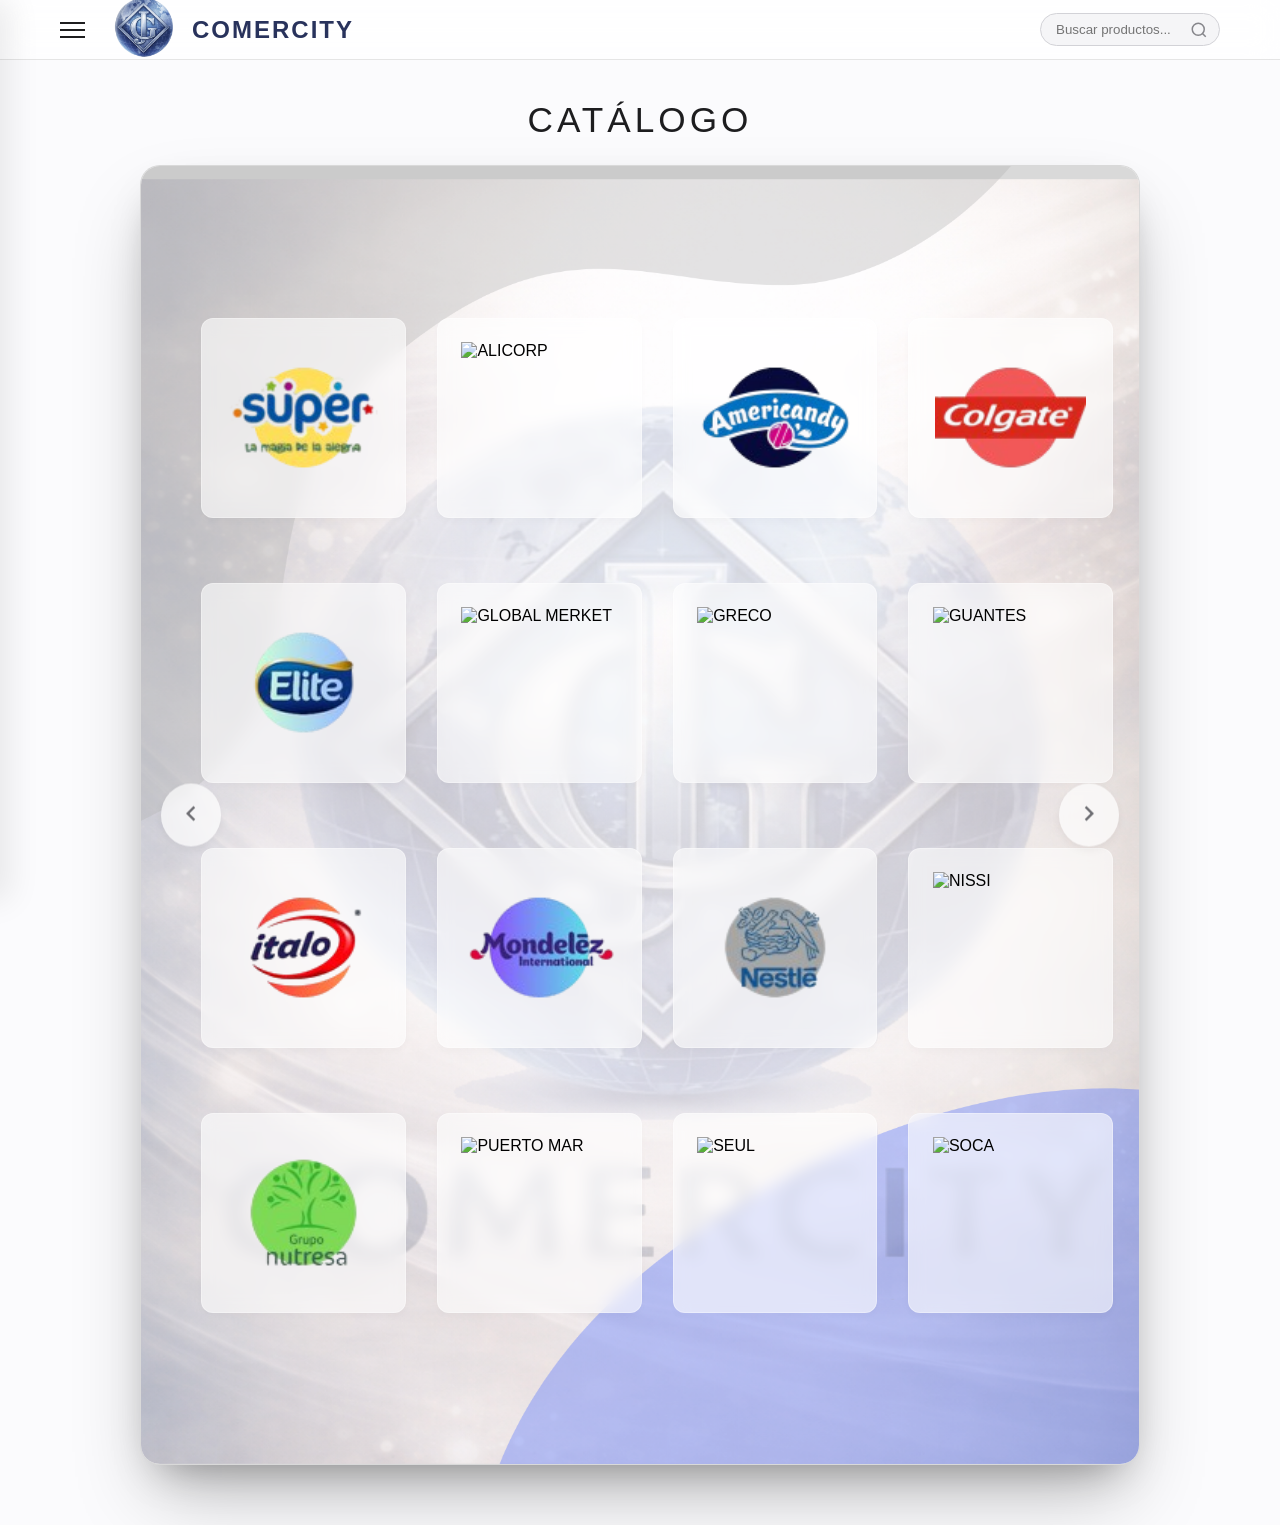
==== commit 9fcce69e: "se agregaron los logo de los proveedores" ====
--- a/index.html
+++ b/index.html
@@ -77,19 +77,19 @@
                     
                     <article class="page-slide active" data-page-index="0">
                         <div class="supplier-grid">
-                            <div class="supplier-item"><img src="https://via.placeholder.com/200x100/ffffff/1d1d1f?text=SUPER" alt="SUPER"></div>
+                            <div class="supplier-item"><img src="imagenes/logosuper.png" alt="SUPER"></div>
                             <div class="supplier-item"><img src="https://via.placeholder.com/200x100/ffffff/1d1d1f?text=ALICORP" alt="ALICORP"></div>
-                            <div class="supplier-item"><img src="https://via.placeholder.com/200x100/ffffff/1d1d1f?text=AMERICANDY" alt="AMERICANDY"></div>
-                            <div class="supplier-item"><img src="https://via.placeholder.com/200x100/ffffff/1d1d1f?text=COLGATE" alt="COLGATE"></div>
-                            <div class="supplier-item"><img src="https://via.placeholder.com/200x100/ffffff/1d1d1f?text=ELITE" alt="ELITE"></div>
+                            <div class="supplier-item"><img src="imagenes/logoamericandy.png" alt="AMERICANDY"></div>
+                            <div class="supplier-item"><img src="imagenes/logocolgate.png" alt="COLGATE"></div>
+                            <div class="supplier-item"><img src="imagenes/logoelite.png" alt="ELITE"></div>
                             <div class="supplier-item"><img src="https://via.placeholder.com/200x100/ffffff/1d1d1f?text=GLOBAL+MERKET" alt="GLOBAL MERKET"></div>
                             <div class="supplier-item"><img src="https://via.placeholder.com/200x100/ffffff/1d1d1f?text=GRECO" alt="GRECO"></div>
                             <div class="supplier-item"><img src="https://via.placeholder.com/200x100/ffffff/1d1d1f?text=GUANTES" alt="GUANTES"></div>
-                            <div class="supplier-item"><img src="https://via.placeholder.com/200x100/ffffff/1d1d1f?text=ITALO" alt="ITALO"></div>
-                            <div class="supplier-item"><img src="https://via.placeholder.com/200x100/ffffff/1d1d1f?text=MONDELEZ" alt="MONDELEZ"></div>
-                            <div class="supplier-item"><img src="https://via.placeholder.com/200x100/ffffff/1d1d1f?text=NESTLE" alt="NESTLE"></div>
+                            <div class="supplier-item"><img src="imagenes/logoitalo.png" alt="ITALO"></div>
+                            <div class="supplier-item"><img src="imagenes/logomondelez.png" alt="MONDELEZ"></div>
+                            <div class="supplier-item"><img src="imagenes/logonestle.png" alt="NESTLE"></div>
                             <div class="supplier-item"><img src="https://via.placeholder.com/200x100/ffffff/1d1d1f?text=NISSI" alt="NISSI"></div>
-                            <div class="supplier-item"><img src="https://via.placeholder.com/200x100/ffffff/1d1d1f?text=NUTRESA" alt="NUTRESA"></div>
+                            <div class="supplier-item"><img src="imagenes/logonutresa.png" alt="NUTRESA"></div>
                             <div class="supplier-item"><img src="https://via.placeholder.com/200x100/ffffff/1d1d1f?text=PUERTO+MAR" alt="PUERTO MAR"></div>
                             <div class="supplier-item"><img src="https://via.placeholder.com/200x100/ffffff/1d1d1f?text=SEUL" alt="SEUL"></div>
                             <div class="supplier-item"><img src="https://via.placeholder.com/200x100/ffffff/1d1d1f?text=SOCA" alt="SOCA"></div>
@@ -102,13 +102,13 @@
                             <div class="supplier-item"><img src="https://via.placeholder.com/200x100/ffffff/1d1d1f?text=THE+KINGS" alt="THE KINGS BRANDS"></div>
                             <div class="supplier-item"><img src="https://via.placeholder.com/200x100/ffffff/1d1d1f?text=TRUVA" alt="TRUVA"></div>
                             <div class="supplier-item"><img src="https://via.placeholder.com/200x100/ffffff/1d1d1f?text=ZYSTOLE" alt="ZYSTOLE"></div>
-                            <div class="supplier-item"><img src="https://via.placeholder.com/200x100/ffffff/1d1d1f?text=ADRO" alt="ADRO"></div>
-                            <div class="supplier-item"><img src="https://via.placeholder.com/200x100/ffffff/1d1d1f?text=ALDOR" alt="ALDOR"></div>
+                            <div class="supplier-item"><img src="imagenes/logoadro.png" alt="ADRO"></div>
+                            <div class="supplier-item"><img src="imagenes/logoaldor.png" alt="ALDOR"></div>
                             <div class="supplier-item"><img src="https://via.placeholder.com/200x100/ffffff/1d1d1f?text=ATW" alt="ATW"></div>
-                            <div class="supplier-item"><img src="https://via.placeholder.com/200x100/ffffff/1d1d1f?text=CHEFRITO" alt="CHEFRITO"></div>
-                            <div class="supplier-item"><img src="https://via.placeholder.com/200x100/ffffff/1d1d1f?text=COLOMBINA" alt="COLOMBINA"></div>
-                            <div class="supplier-item"><img src="https://via.placeholder.com/200x100/ffffff/1d1d1f?text=CONFITECOL" alt="CONFITECOL"></div>
-                            <div class="supplier-item"><img src="https://via.placeholder.com/200x100/ffffff/1d1d1f?text=FINI" alt="FINI"></div>
+                            <div class="supplier-item"><img src="imagenes/lgochefrito.png" alt="CHEFRITO"></div>
+                            <div class="supplier-item"><img src="imagenes/lgocolombina.png" alt="COLOMBINA"></div>
+                            <div class="supplier-item"><img src="imagenes/logoconfiteca.png" alt="CONFITECOL"></div>
+                            <div class="supplier-item"><img src="imagenes/logofini.png" alt="FINI"></div>
                             <div class="supplier-item"><img src="https://via.placeholder.com/200x100/ffffff/1d1d1f?text=GLORIA" alt="GLORIA"></div>
                             <div class="supplier-item"><img src="https://via.placeholder.com/200x100/ffffff/1d1d1f?text=O%26D" alt="O&D"></div>
                             <div class="supplier-item"><img src="https://via.placeholder.com/200x100/ffffff/1d1d1f?text=PIQUITOS" alt="PIQUITOS"></div>
--- a/styles.css
+++ b/styles.css
@@ -87,6 +87,13 @@
 }
 
 #searchInput:focus { width: 250px; border-color: var(--accent-blue); background: #fff; }
+
+@media (max-width: 480px) {
+    #searchInput { width: 120px; font-size: 0.85rem; }
+    #searchInput:focus { width: 150px; }
+    .brand-name { font-size: 1.1rem; }
+    .logo-img { height: 45px; }
+}
 .search-icon { position: absolute; right: 12px; color: #86868b; }
 
 /* ==========================================================================
@@ -167,11 +174,27 @@
 .book-catalog-section { display: flex; justify-content: center; width: 100%; }
 
 .book-catalog-container {
-    position: relative; width: 100%; max-width: 1000px; height: 1300px;
-    background: var(--bg-white); border-radius: var(--border-radius-large);
-    overflow: hidden; border: 1px solid rgba(0, 0, 0, 0.15);
+    position: relative; 
+    width: 100%; 
+    max-width: 1000px; 
+    height: 1300px;
+    background: var(--bg-white); 
+    border-radius: var(--border-radius-large);
+    overflow: hidden; 
+    border: 1px solid rgba(0, 0, 0, 0.15);
     box-shadow: 0 40px 80px -15px rgba(0, 0, 0, 0.25), 0 20px 40px -20px rgba(0, 0, 0, 0.35);
     margin: 0 auto; 
+    transition: var(--transition-smooth);
+}
+
+@media (max-width: 768px) {
+    .book-catalog-container {
+        height: auto;
+        min-height: 600px;
+        max-height: 155vh;
+        margin: 0 25px; /* Más espacio respecto a los bordes de la pantalla */
+        border-radius: 15px;
+    }
 }
 
 .watermark-container {
@@ -181,6 +204,12 @@
 
 .watermark-image-tag {
     width: 100%; height: 100%; object-fit: fill; opacity: 1; pointer-events: none; 
+}
+
+@media (max-width: 768px) {
+    .watermark-image-tag {
+        object-fit: fill;
+    }
 }
 
 .nav-button {
@@ -221,8 +250,21 @@
     width: 100%;
 }
 
-@media (max-width: 768px) { .supplier-grid { grid-template-columns: repeat(3, 1fr); padding: 40px; } }
-@media (max-width: 480px) { .supplier-grid { grid-template-columns: repeat(2, 1fr); grid-gap: 20px; padding: 20px; } }
+@media (max-width: 768px) { 
+    .supplier-grid { 
+        grid-template-columns: repeat(3, 1fr); 
+        padding: 20px; 
+        grid-gap: 30px;
+    } 
+}
+
+@media (max-width: 480px) { 
+    .supplier-grid { 
+        grid-template-columns: repeat(2, 1fr); 
+        grid-gap: 15px; 
+        padding: 15px; 
+    } 
+}
 
 .supplier-item {
     display: flex; 
@@ -232,42 +274,43 @@
     backdrop-filter: blur(8px);
     border: 1px solid rgba(255,255,255,0.3);
     border-radius: var(--border-radius); 
-    overflow: hidden;
-    transition: var(--transition-smooth); 
-    padding: 15px;
-    box-shadow: 0 4px 6px rgba(0, 0, 0, 0.02); 
-    z-index: 2; 
-    height: 160px;
-    width: 100%;
-}
-
-.supplier-item {
-    display: flex; 
-    justify-content: center; 
-    align-items: center;
-    background: rgba(255, 255, 255, 0.6); 
-    backdrop-filter: blur(8px);
-    border: 1px solid rgba(255,255,255,0.3);
-    border-radius: var(--border-radius); 
-    overflow: hidden;
     transition: var(--transition-smooth); 
     padding: 15px;
     box-shadow: 0 4px 6px rgba(0, 0, 0, 0.02); 
     z-index: 2;
-    height: 200px; /* largo de donde va los logos */
-    width: 120%;   /* ancho de cuadro */
-}
+    height: 200px;
+    width: 120%; /* Mantiene el tamaño que el usuario tiene para PC */
+}
+
+@media (max-width: 768px) {
+    .supplier-item {
+        width: 90%; 
+        height: 100px; /* Un poco más pequeño para que quepa mejor */
+        padding: 8px;
+    }
+}
+
 .supplier-item:hover { 
     transform: translateY(-5px); 
     box-shadow: 0 8px 15px rgba(0, 0, 0, 0.08); 
     background: rgba(255,255,255,0.9); }
+
 .supplier-item img { 
-    max-width: 100%; 
-    max-height: 100px; 
-    height: auto; 
-    width: auto; 
+    max-width: 200%; 
+    max-height: 250px; 
+    height: 90%; 
+    width: 90%; 
     object-fit: contain;
-    filter: grayscale(100%); 
-    opacity: 0.7; 
+    filter: grayscale(0%); 
+    opacity: 1; 
     transition: var(--transition-smooth); }
+
+@media (max-width: 768px) {
+    .supplier-item img {
+        max-height: 200px;
+        /* width: 90%; */
+        /* height: 90%; */
+    }
+}
+
 .supplier-item:hover img { filter: grayscale(0%); opacity: 1; }
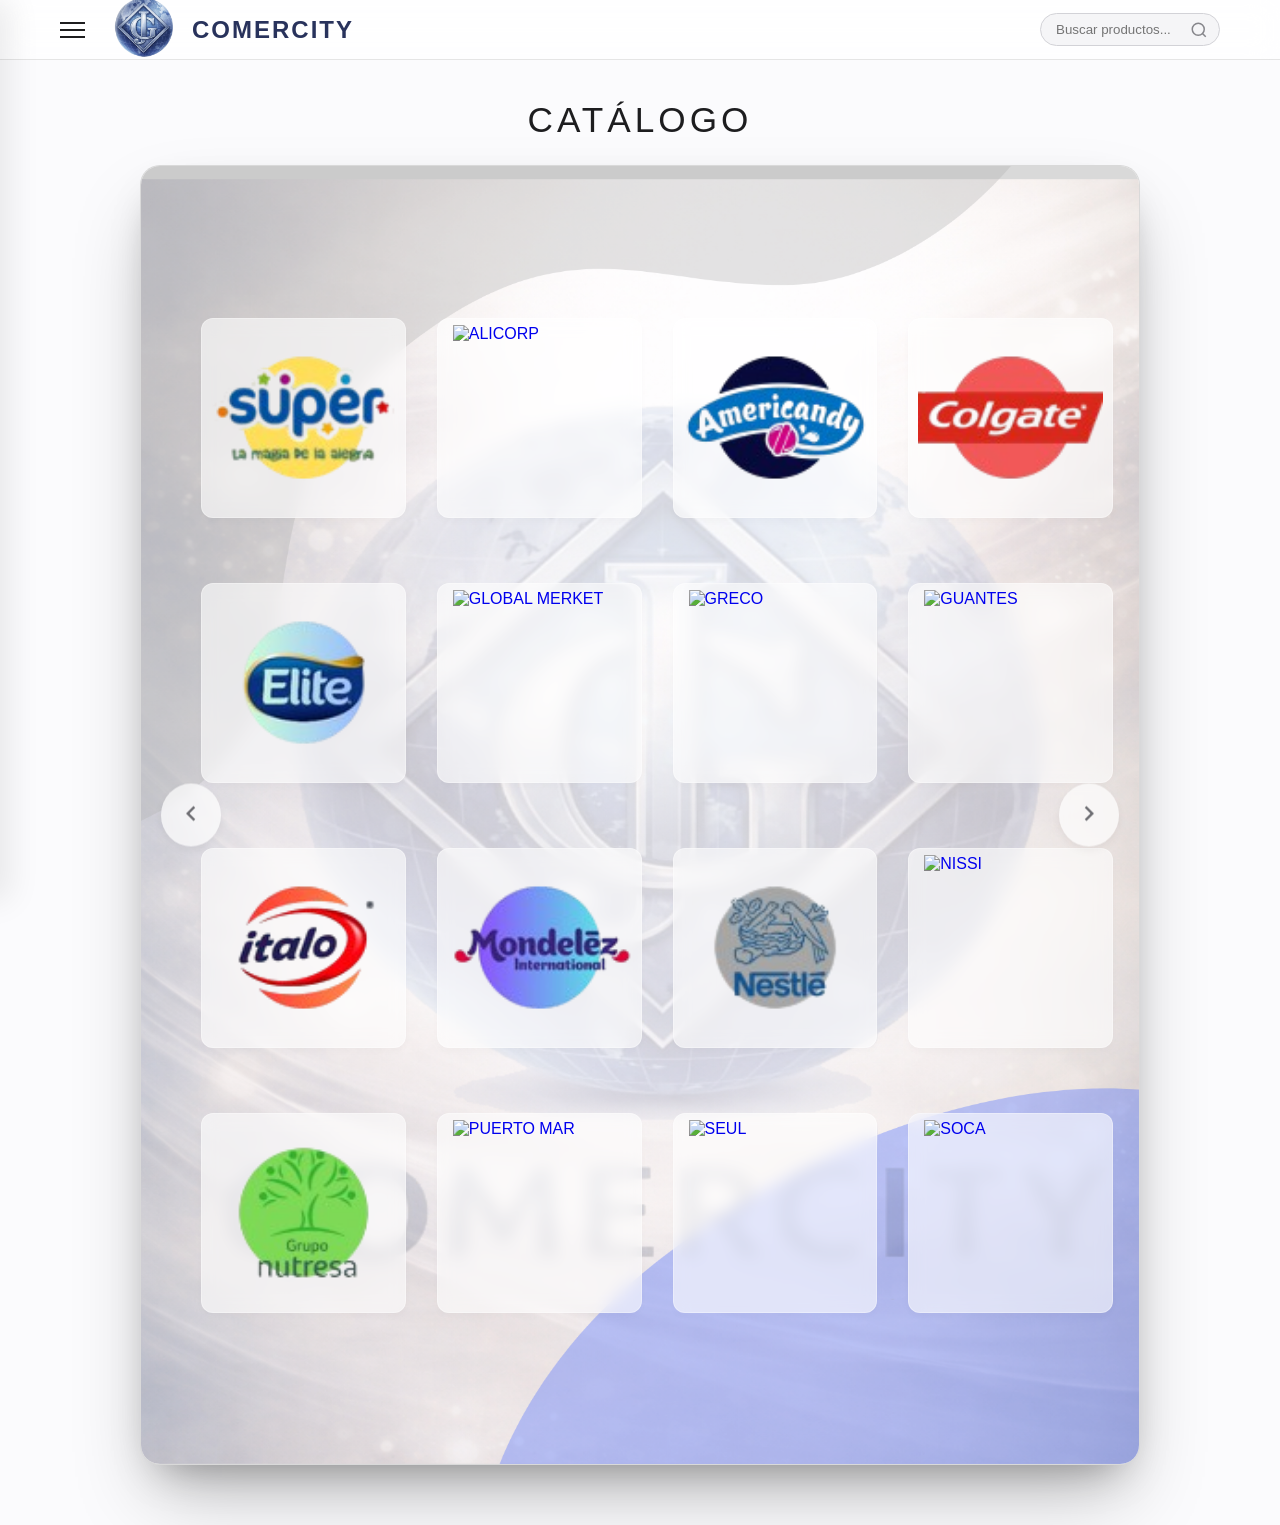
==== commit e6240753: "se agregaron el proveedor super" ====
--- a/index.html
+++ b/index.html
@@ -18,10 +18,39 @@
                     Proveedores <span>+</span>
                 </button>
                 <ul class="dropdown-content" id="proveedoresList">
-                    <li><a href="#">Nestlé</a></li>
-                    <li><a href="#">Colgate</a></li>
-                    <li><a href="#">Nutresa</a></li>
-                    <li><a href="#">Fini</a></li>
+                    <li><a href="#">ADRO</a></li>
+                    <li><a href="#">ALDOR</a></li>
+                    <li><a href="#">ALICORP</a></li>
+                    <li><a href="#">AMERICANDY</a></li>
+                    <li><a href="#">ATW</a></li>
+                    <li><a href="#">CANDYS GROUP</a></li>
+                    <li><a href="#">CHEFRITO</a></li>
+                    <li><a href="#">COLGATE</a></li>
+                    <li><a href="#">COLOMBINA</a></li>
+                    <li><a href="#">CONFITECOL</a></li>
+                    <li><a href="#">ELITE</a></li>
+                    <li><a href="#">FINI</a></li>
+                    <li><a href="#">GLOBAL MERKET</a></li>
+                    <li><a href="#">GLORIA</a></li>
+                    <li><a href="#">GRECO</a></li>
+                    <li><a href="#">GUANTES</a></li>
+                    <li><a href="#">ITALO</a></li>
+                    <li><a href="#">MONDELEZ</a></li>
+                    <li><a href="#">NESTLÉ</a></li>
+                    <li><a href="#">NISSI</a></li>
+                    <li><a href="#">NUTRESA</a></li>
+                    <li><a href="#">O&D</a></li>
+                    <li><a href="#">PIQUITOS</a></li>
+                    <li><a href="#">PUERTO MAR</a></li>
+                    <li><a href="#">SAN ANDRES</a></li>
+                    <li><a href="#">SEUL</a></li>
+                    <li><a href="#">SOCA</a></li>
+                    <li><a href="#">SOFTYS</a></li>
+                    <li><a href="#">SUPER</a></li>
+                    <li><a href="#">THE KINGS BRANDS</a></li>
+                    <li><a href="#">TRUVA</a></li>
+                    <li><a href="#">YOLIS</a></li>
+                    <li><a href="#">ZYSTOLE</a></li>
                 </ul>
             </div>
         </nav>
@@ -77,44 +106,44 @@
                     
                     <article class="page-slide active" data-page-index="0">
                         <div class="supplier-grid">
-                            <div class="supplier-item"><img src="imagenes/logosuper.png" alt="SUPER"></div>
-                            <div class="supplier-item"><img src="https://via.placeholder.com/200x100/ffffff/1d1d1f?text=ALICORP" alt="ALICORP"></div>
-                            <div class="supplier-item"><img src="imagenes/logoamericandy.png" alt="AMERICANDY"></div>
-                            <div class="supplier-item"><img src="imagenes/logocolgate.png" alt="COLGATE"></div>
-                            <div class="supplier-item"><img src="imagenes/logoelite.png" alt="ELITE"></div>
-                            <div class="supplier-item"><img src="https://via.placeholder.com/200x100/ffffff/1d1d1f?text=GLOBAL+MERKET" alt="GLOBAL MERKET"></div>
-                            <div class="supplier-item"><img src="https://via.placeholder.com/200x100/ffffff/1d1d1f?text=GRECO" alt="GRECO"></div>
-                            <div class="supplier-item"><img src="https://via.placeholder.com/200x100/ffffff/1d1d1f?text=GUANTES" alt="GUANTES"></div>
-                            <div class="supplier-item"><img src="imagenes/logoitalo.png" alt="ITALO"></div>
-                            <div class="supplier-item"><img src="imagenes/logomondelez.png" alt="MONDELEZ"></div>
-                            <div class="supplier-item"><img src="imagenes/logonestle.png" alt="NESTLE"></div>
-                            <div class="supplier-item"><img src="https://via.placeholder.com/200x100/ffffff/1d1d1f?text=NISSI" alt="NISSI"></div>
-                            <div class="supplier-item"><img src="imagenes/logonutresa.png" alt="NUTRESA"></div>
-                            <div class="supplier-item"><img src="https://via.placeholder.com/200x100/ffffff/1d1d1f?text=PUERTO+MAR" alt="PUERTO MAR"></div>
-                            <div class="supplier-item"><img src="https://via.placeholder.com/200x100/ffffff/1d1d1f?text=SEUL" alt="SEUL"></div>
-                            <div class="supplier-item"><img src="https://via.placeholder.com/200x100/ffffff/1d1d1f?text=SOCA" alt="SOCA"></div>
+                            <div class="supplier-item"><a href="super.html" target="_blank"><img src="imagenes/logosuper.png" alt="SUPER"></a></div>
+                            <div class="supplier-item"><a href="#"><img src="https://via.placeholder.com/200x100/ffffff/1d1d1f?text=ALICORP" alt="ALICORP"></a></div>
+                            <div class="supplier-item"><a href="#"><img src="imagenes/logoamericandy.png" alt="AMERICANDY"></a></div>
+                            <div class="supplier-item"><a href="#"><img src="imagenes/logocolgate.png" alt="COLGATE"></a></div>
+                            <div class="supplier-item"><a href="#"><img src="imagenes/logoelite.png" alt="ELITE"></a></div>
+                            <div class="supplier-item"><a href="#"><img src="https://via.placeholder.com/200x100/ffffff/1d1d1f?text=GLOBAL+MERKET" alt="GLOBAL MERKET"></a></div>
+                            <div class="supplier-item"><a href="#"><img src="https://via.placeholder.com/200x100/ffffff/1d1d1f?text=GRECO" alt="GRECO"></a></div>
+                            <div class="supplier-item"><a href="#"><img src="https://via.placeholder.com/200x100/ffffff/1d1d1f?text=GUANTES" alt="GUANTES"></a></div>
+                            <div class="supplier-item"><a href="#"><img src="imagenes/logoitalo.png" alt="ITALO"></a></div>
+                            <div class="supplier-item"><a href="#"><img src="imagenes/logomondelez.png" alt="MONDELEZ"></a></div>
+                            <div class="supplier-item"><a href="#"><img src="imagenes/logonestle.png" alt="NESTLE"></a></div>
+                            <div class="supplier-item"><a href="#"><img src="https://via.placeholder.com/200x100/ffffff/1d1d1f?text=NISSI" alt="NISSI"></a></div>
+                            <div class="supplier-item"><a href="#"><img src="imagenes/logonutresa.png" alt="NUTRESA"></a></div>
+                            <div class="supplier-item"><a href="#"><img src="https://via.placeholder.com/200x100/ffffff/1d1d1f?text=PUERTO+MAR" alt="PUERTO MAR"></a></div>
+                            <div class="supplier-item"><a href="#"><img src="https://via.placeholder.com/200x100/ffffff/1d1d1f?text=SEUL" alt="SEUL"></a></div>
+                            <div class="supplier-item"><a href="#"><img src="https://via.placeholder.com/200x100/ffffff/1d1d1f?text=SOCA" alt="SOCA"></a></div>
                         </div>
                     </article>
 
                     <article class="page-slide" data-page-index="1">
                         <div class="supplier-grid">
-                            <div class="supplier-item"><img src="https://via.placeholder.com/200x100/ffffff/1d1d1f?text=SOFTYS" alt="SOFTYS"></div>
-                            <div class="supplier-item"><img src="https://via.placeholder.com/200x100/ffffff/1d1d1f?text=THE+KINGS" alt="THE KINGS BRANDS"></div>
-                            <div class="supplier-item"><img src="https://via.placeholder.com/200x100/ffffff/1d1d1f?text=TRUVA" alt="TRUVA"></div>
-                            <div class="supplier-item"><img src="https://via.placeholder.com/200x100/ffffff/1d1d1f?text=ZYSTOLE" alt="ZYSTOLE"></div>
-                            <div class="supplier-item"><img src="imagenes/logoadro.png" alt="ADRO"></div>
-                            <div class="supplier-item"><img src="imagenes/logoaldor.png" alt="ALDOR"></div>
-                            <div class="supplier-item"><img src="https://via.placeholder.com/200x100/ffffff/1d1d1f?text=ATW" alt="ATW"></div>
-                            <div class="supplier-item"><img src="imagenes/lgochefrito.png" alt="CHEFRITO"></div>
-                            <div class="supplier-item"><img src="imagenes/lgocolombina.png" alt="COLOMBINA"></div>
-                            <div class="supplier-item"><img src="imagenes/logoconfiteca.png" alt="CONFITECOL"></div>
-                            <div class="supplier-item"><img src="imagenes/logofini.png" alt="FINI"></div>
-                            <div class="supplier-item"><img src="https://via.placeholder.com/200x100/ffffff/1d1d1f?text=GLORIA" alt="GLORIA"></div>
-                            <div class="supplier-item"><img src="https://via.placeholder.com/200x100/ffffff/1d1d1f?text=O%26D" alt="O&D"></div>
-                            <div class="supplier-item"><img src="https://via.placeholder.com/200x100/ffffff/1d1d1f?text=PIQUITOS" alt="PIQUITOS"></div>
-                            <div class="supplier-item"><img src="https://via.placeholder.com/200x100/ffffff/1d1d1f?text=YOLIS" alt="YOLIS"></div>
-                            <div class="supplier-item"><img src="https://via.placeholder.com/200x100/ffffff/1d1d1f?text=SAN+ANDRES" alt="SAN ANDRES"></div>
-                            <div class="supplier-item"><img src="https://via.placeholder.com/200x100/ffffff/1d1d1f?text=CANDYS+GROUP" alt="CANDYS GROUP"></div>
+                            <div class="supplier-item"><a href="#"><img src="https://via.placeholder.com/200x100/ffffff/1d1d1f?text=SOFTYS" alt="SOFTYS"></a></div>
+                            <div class="supplier-item"><a href="#"><img src="https://via.placeholder.com/200x100/ffffff/1d1d1f?text=THE+KINGS" alt="THE KINGS BRANDS"></a></div>
+                            <div class="supplier-item"><a href="#"><img src="https://via.placeholder.com/200x100/ffffff/1d1d1f?text=TRUVA" alt="TRUVA"></a></div>
+                            <div class="supplier-item"><a href="#"><img src="https://via.placeholder.com/200x100/ffffff/1d1d1f?text=ZYSTOLE" alt="ZYSTOLE"></a></div>
+                            <div class="supplier-item"><a href="#"><img src="imagenes/logoadro.png" alt="ADRO"></a></div>
+                            <div class="supplier-item"><a href="#"><img src="imagenes/logoaldor.png" alt="ALDOR"></a></div>
+                            <div class="supplier-item"><a href="#"><img src="https://via.placeholder.com/200x100/ffffff/1d1d1f?text=ATW" alt="ATW"></a></div>
+                            <div class="supplier-item"><a href="#"><img src="imagenes/lgochefrito.png" alt="CHEFRITO"></a></div>
+                            <div class="supplier-item"><a href="#"><img src="imagenes/lgocolombina.png" alt="COLOMBINA"></a></div>
+                            <div class="supplier-item"><a href="#"><img src="imagenes/logoconfiteca.png" alt="CONFITECOL"></a></div>
+                            <div class="supplier-item"><a href="#"><img src="imagenes/logofini.png" alt="FINI"></a></div>
+                            <div class="supplier-item"><a href="#"><img src="https://via.placeholder.com/200x100/ffffff/1d1d1f?text=GLORIA" alt="GLORIA"></a></div>
+                            <div class="supplier-item"><a href="#"><img src="https://via.placeholder.com/200x100/ffffff/1d1d1f?text=O%26D" alt="O&D"></a></div>
+                            <div class="supplier-item"><a href="#"><img src="https://via.placeholder.com/200x100/ffffff/1d1d1f?text=PIQUITOS" alt="PIQUITOS"></a></div>
+                            <div class="supplier-item"><a href="#"><img src="https://via.placeholder.com/200x100/ffffff/1d1d1f?text=YOLIS" alt="YOLIS"></a></div>
+                            <div class="supplier-item"><a href="#"><img src="https://via.placeholder.com/200x100/ffffff/1d1d1f?text=SAN+ANDRES" alt="SAN ANDRES"></a></div>
+                            <div class="supplier-item"><a href="#"><img src="https://via.placeholder.com/200x100/ffffff/1d1d1f?text=CANDYS+GROUP" alt="CANDYS GROUP"></a></div>
                         </div>
                     </article>
 
--- a/styles.css
+++ b/styles.css
@@ -236,6 +236,7 @@
     transition: transform 0.6s ease-in-out, opacity 0.6s ease-in-out;
     opacity: 0; visibility: hidden; position: absolute; top: 0; left: 0;
     display: flex; align-items: center; justify-content: center;
+    position: relative; /* Asegura que el fondo esté dentro de la página */
 }
 
 .page-slide.active { opacity: 1; visibility: visible; position: relative; transform: translateX(0%); }
@@ -248,6 +249,8 @@
     grid-gap: 65px; 
     padding: 60px; 
     width: 100%;
+    position: relative;
+    z-index: 2; /* Por encima del fondo */
 }
 
 @media (max-width: 768px) { 
@@ -290,16 +293,26 @@
     }
 }
 
+.supplier-item a {
+    display: flex;
+    justify-content: center;
+    align-items: center;
+    width: 100%;
+    height: 100%;
+    text-decoration: none;
+}
+
 .supplier-item:hover { 
     transform: translateY(-5px); 
     box-shadow: 0 8px 15px rgba(0, 0, 0, 0.08); 
-    background: rgba(255,255,255,0.9); }
+    background: rgba(255,255,255,0.9); 
+}
 
 .supplier-item img { 
     max-width: 200%; 
     max-height: 250px; 
-    height: 90%; 
-    width: 90%; 
+    height: 110%; 
+    width: 110%; 
     object-fit: contain;
     filter: grayscale(0%); 
     opacity: 1; 
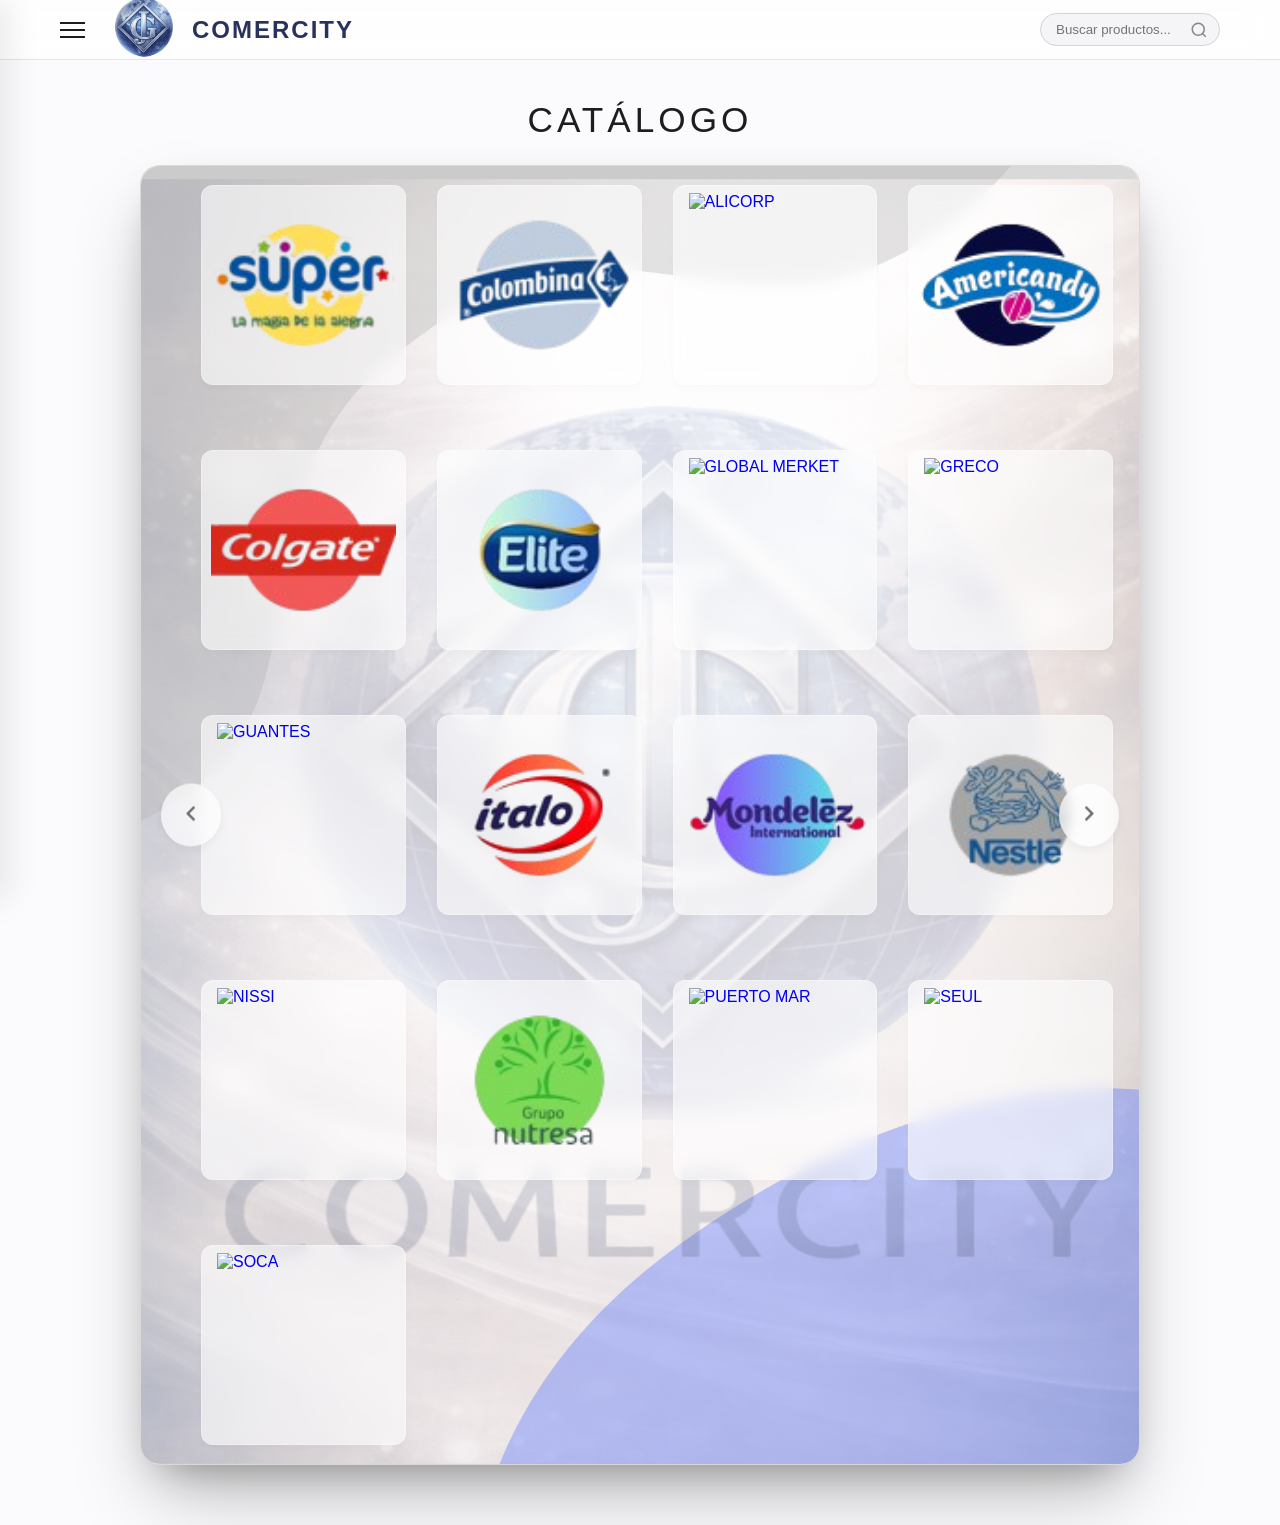
==== commit 13c785ac: "se agreaga nuevos prodeveedores" ====
--- a/index.html
+++ b/index.html
@@ -26,8 +26,8 @@
                     <li><a href="#">CANDYS GROUP</a></li>
                     <li><a href="#">CHEFRITO</a></li>
                     <li><a href="#">COLGATE</a></li>
-                    <li><a href="#">COLOMBINA</a></li>
-                    <li><a href="#">CONFITECOL</a></li>
+                    <li><a href="colombina.html">COLOMBINA</a></li>
+                    <li><a href="confiteca.html">CONFITECOL</a></li>
                     <li><a href="#">ELITE</a></li>
                     <li><a href="#">FINI</a></li>
                     <li><a href="#">GLOBAL MERKET</a></li>
@@ -46,7 +46,7 @@
                     <li><a href="#">SEUL</a></li>
                     <li><a href="#">SOCA</a></li>
                     <li><a href="#">SOFTYS</a></li>
-                    <li><a href="#">SUPER</a></li>
+                    <li><a href="super.html">SUPER</a></li>
                     <li><a href="#">THE KINGS BRANDS</a></li>
                     <li><a href="#">TRUVA</a></li>
                     <li><a href="#">YOLIS</a></li>
@@ -104,9 +104,10 @@
 
                 <div class="book-pages" id="catalogPages">
                     
-                    <article class="page-slide active" data-page-index="0">
+<article class="page-slide active" data-page-index="0">
                         <div class="supplier-grid">
-                            <div class="supplier-item"><a href="super.html" target="_blank"><img src="imagenes/logosuper.png" alt="SUPER"></a></div>
+                            <div class="supplier-item"><a href="super.html"><img src="imagenes/logosuper.png" alt="SUPER"></a></div>
+                            <div class="supplier-item"><a href="colombina.html"><img src="imagenes/lgocolombina.png" alt="COLOMBINA"></a></div>
                             <div class="supplier-item"><a href="#"><img src="https://via.placeholder.com/200x100/ffffff/1d1d1f?text=ALICORP" alt="ALICORP"></a></div>
                             <div class="supplier-item"><a href="#"><img src="imagenes/logoamericandy.png" alt="AMERICANDY"></a></div>
                             <div class="supplier-item"><a href="#"><img src="imagenes/logocolgate.png" alt="COLGATE"></a></div>
@@ -135,8 +136,8 @@
                             <div class="supplier-item"><a href="#"><img src="imagenes/logoaldor.png" alt="ALDOR"></a></div>
                             <div class="supplier-item"><a href="#"><img src="https://via.placeholder.com/200x100/ffffff/1d1d1f?text=ATW" alt="ATW"></a></div>
                             <div class="supplier-item"><a href="#"><img src="imagenes/lgochefrito.png" alt="CHEFRITO"></a></div>
-                            <div class="supplier-item"><a href="#"><img src="imagenes/lgocolombina.png" alt="COLOMBINA"></a></div>
-                            <div class="supplier-item"><a href="#"><img src="imagenes/logoconfiteca.png" alt="CONFITECOL"></a></div>
+<div class="supplier-item"><a href="#"><img src="imagenes/lgochefrito.png" alt="CHEFRITO"></a></div>
+                            <div class="supplier-item"><a href="confiteca.html"><img src="imagenes/logoconfiteca.png" alt="CONFITECOL"></a></div>
                             <div class="supplier-item"><a href="#"><img src="imagenes/logofini.png" alt="FINI"></a></div>
                             <div class="supplier-item"><a href="#"><img src="https://via.placeholder.com/200x100/ffffff/1d1d1f?text=GLORIA" alt="GLORIA"></a></div>
                             <div class="supplier-item"><a href="#"><img src="https://via.placeholder.com/200x100/ffffff/1d1d1f?text=O%26D" alt="O&D"></a></div>
--- a/styles.css
+++ b/styles.css
@@ -232,16 +232,30 @@
 }
 
 .page-slide {
-    min-width: 100%; height: 100%;
-    transition: transform 0.6s ease-in-out, opacity 0.6s ease-in-out;
-    opacity: 0; visibility: hidden; position: absolute; top: 0; left: 0;
-    display: flex; align-items: center; justify-content: center;
-    position: relative; /* Asegura que el fondo esté dentro de la página */
-}
-
-.page-slide.active { opacity: 1; visibility: visible; position: relative; transform: translateX(0%); }
-.page-slide.slide-right { transform: translateX(-100%); }
-.page-slide.slide-left { transform: translateX(100%); }
+    min-width: 100%;
+    height: 100%;
+    position: absolute;
+    top: 0;
+    left: 0;
+    opacity: 0;
+    visibility: hidden;
+    transform: translateX(100%);
+    transition: transform 0.5s ease-in-out, opacity 0.5s ease-in-out;
+    display: flex;
+    align-items: center;
+    justify-content: center;
+}
+
+.page-slide.active {
+    opacity: 1;
+    visibility: visible;
+    transform: translateX(0);
+    position: relative;
+}
+
+.page-slide.prev {
+    transform: translateX(-100%);
+}
 
 .supplier-grid {
     display: grid; 
